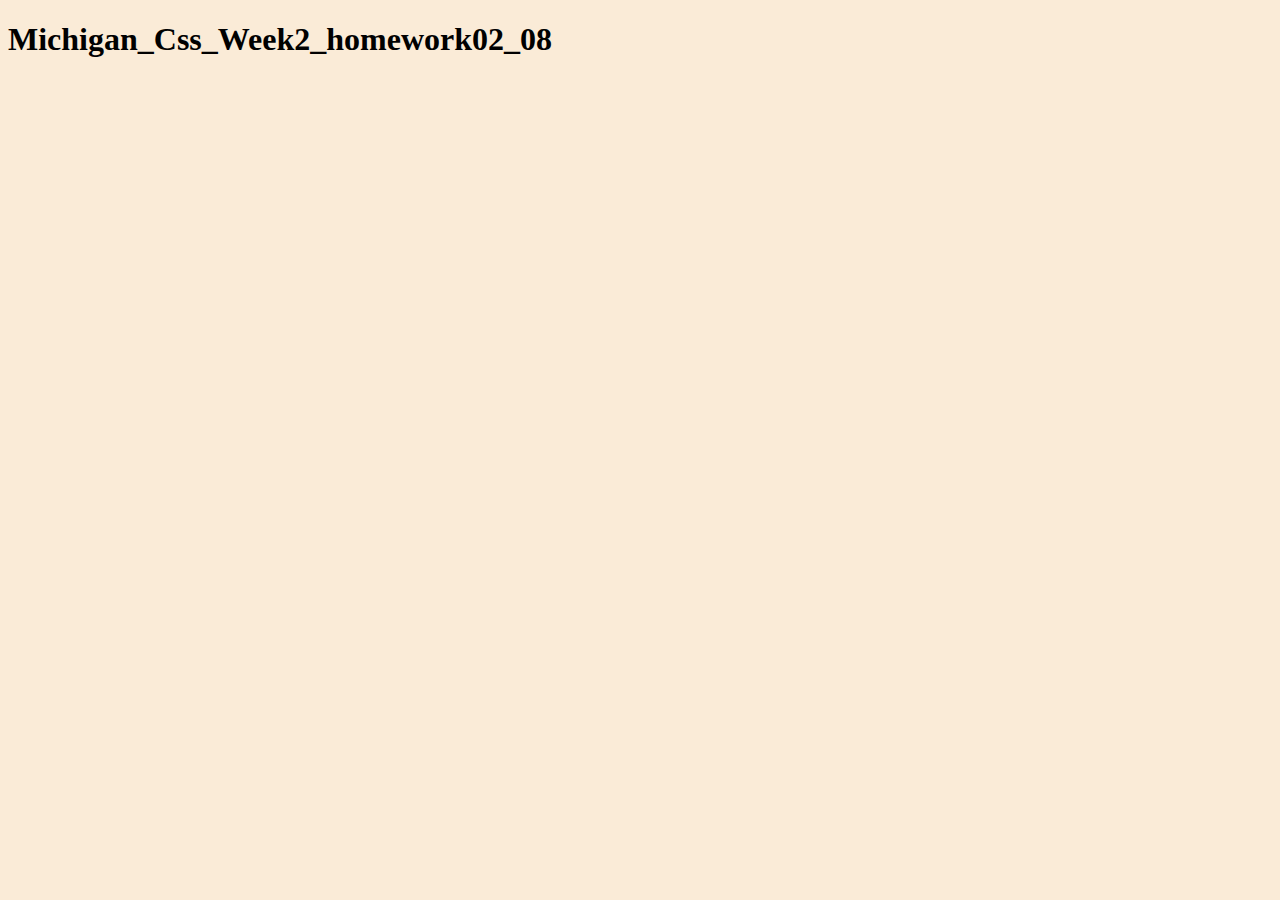
==== index.html @ 0ff350dc "adding styling and favicon" ====
<!DOCTYPE html>
<html lang="en">
<head>
    <meta charset="UTF-8">
    <link rel="icon" type="image/png" href="./images/favicon.png">
    <link rel="stylesheet" href="style.css">
    <meta http-equiv="X-UA-Compatible" content="IE=edge">
    <meta name="viewport" content="width=device-width, initial-scale=1.0">
    <title>Michigan_Css_Week2</title>
</head>
<body>
    <h1>Michigan_Css_Week2_homework02_08</h1>
</body>
</html>
---- style.css ----
body{
    background-color: antiquewhite;
}
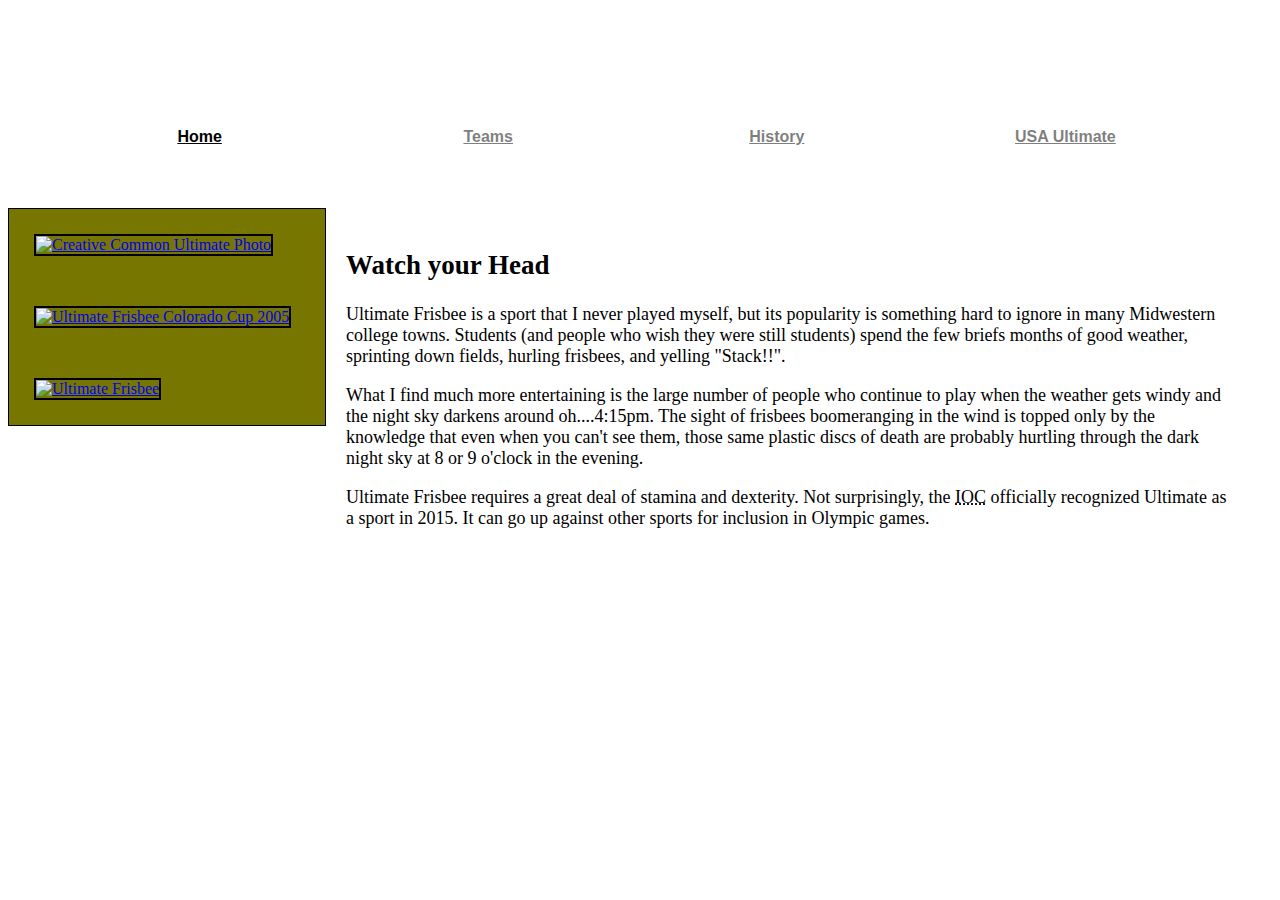
==== commit 0ef8bcac: "adding styling and favicon and stylesheet" ====
--- a/index.html
+++ b/index.html
@@ -1,14 +1,37 @@
 <!DOCTYPE html>
 <html lang="en">
 <head>
-    <meta charset="UTF-8">
-    <link rel="icon" type="image/png" href="./images/favicon.png">
-    <link rel="stylesheet" href="style.css">
-    <meta http-equiv="X-UA-Compatible" content="IE=edge">
-    <meta name="viewport" content="width=device-width, initial-scale=1.0">
-    <title>Michigan_Css_Week2</title>
+	<meta charset="UTF-8">
+	<title>Ultimate Frisbee - Home</title>
+    <link rel="icon" href="images/favicon.png">
+	<link rel="stylesheet" href="css/hw1.css">
 </head>
 <body>
-    <h1>Michigan_Css_Week2_homework02_08</h1>
+	<header>
+		<h1>Ultimate Frisbee</h1>
+		<nav>
+			<a href="index.html" class = "active">Home</a>
+			<a href="teams.html">Teams</a>
+			<a href="history.html">History</a>
+			<a href="http://www.usaultimate.org/index.html" target="_blank">USA Ultimate</a>
+		</nav>
+	</header>
+		<main>
+			<aside class = "left">
+			<a href="https://commons.wikimedia.org/wiki/File%3AUltimate_Frisbee%2C_Jul_2009_-_17.jpg"><img src="https://upload.wikimedia.org/wikipedia/commons/5/5d/Ultimate_Frisbee%2C_Jul_2009_-_19.jpg" alt="Creative Common Ultimate Photo" title="By Ed Yourdon [CC BY-SA 2.0 (http://creativecommons.org/licenses/by-sa/2.0)], via Wikimedia Commons"/> </a>
+
+			<a href="https://commons.wikimedia.org/wiki/File%3AUltimate_Frisbee_Colorado_Cup_2005.jpg"><img alt="Ultimate Frisbee Colorado Cup 2005" src="https://upload.wikimedia.org/wikipedia/commons/thumb/7/7d/Ultimate_Frisbee_Colorado_Cup_2005.jpg/512px-Ultimate_Frisbee_Colorado_Cup_2005.jpg"/></a>
+
+
+			<a href="https://www.flickr.com/photos/paradisecoastie/15409853738/" title="Ultimate Frisbee"><img src="https://farm4.staticflickr.com/3948/15409853738_7dbfbfbac7_k.jpg"  alt="Ultimate Frisbee"></a>
+		</aside>
+			<section class = "right">
+				<h2>Watch your Head </h2>
+			<p>Ultimate Frisbee is a sport that I never played myself, but its popularity is something hard to ignore in many Midwestern college towns.  Students (and people who wish they were still students) spend the few briefs months of good weather, sprinting down fields, hurling frisbees, and yelling "Stack!!".</p>
+			<p>What I find much more entertaining is the large number of people who continue to play when the weather gets windy and the night sky darkens around oh....4:15pm.  The sight of frisbees boomeranging in the wind is topped only by the knowledge that even when you can't see them, those same plastic discs of death are probably hurtling through the dark night sky at 8 or 9 o'clock in the evening.
+			</p>
+			<p>Ultimate Frisbee requires a great deal of stamina and dexterity.  Not surprisingly, the <abbr title = "International Olympic Committee">IOC</abbr> officially recognized Ultimate as a sport in 2015.   It can go up against other sports for inclusion in  Olympic games.</p>
+	</section>
+</main>
 </body>
 </html>--- a/css/hw1.css
+++ b/css/hw1.css
@@ -0,0 +1,61 @@
+header{
+    padding: 30px;
+    border-right:  150px;
+    background: url("http://intro-webdesign.com/CSS/assignment-2/images/flywheel.jpg") ;
+    background-repeat: no-repeat;
+color: white;
+text-align: center;
+width: 100%;
+background-size: 100%;
+
+    
+    
+}
+nav a{
+	display: inline-block;
+	background-color:#ffffff ;
+    opacity: 0.5;
+	width:15%;
+    height: 40px;
+    text-align: center;
+    padding: 10px;
+    margin-right: 75px;
+    border-radius: 5px;
+    color: black;
+font-family: Arial, "Helvetica Neue", Helvetica;
+font-weight: 600;
+}
+nav .active{
+    opacity: 1;
+}
+
+aside{
+    width: 25%;
+    height: 100%;
+    border: solid black 1px;
+    background-color: rgb(118, 118, 0);
+    
+}
+img{
+    width: 85%;
+    height: auto;
+    margin: 25px 25px 25px 25px;
+    border: solid black 2px;
+}
+
+
+.left{
+    
+    float: left;
+    
+}
+
+.right{
+    background-color: white;
+    width: 70%;
+    float: left;
+    font-size: large;
+    margin: 10px;
+    padding: 10px;
+}
+
